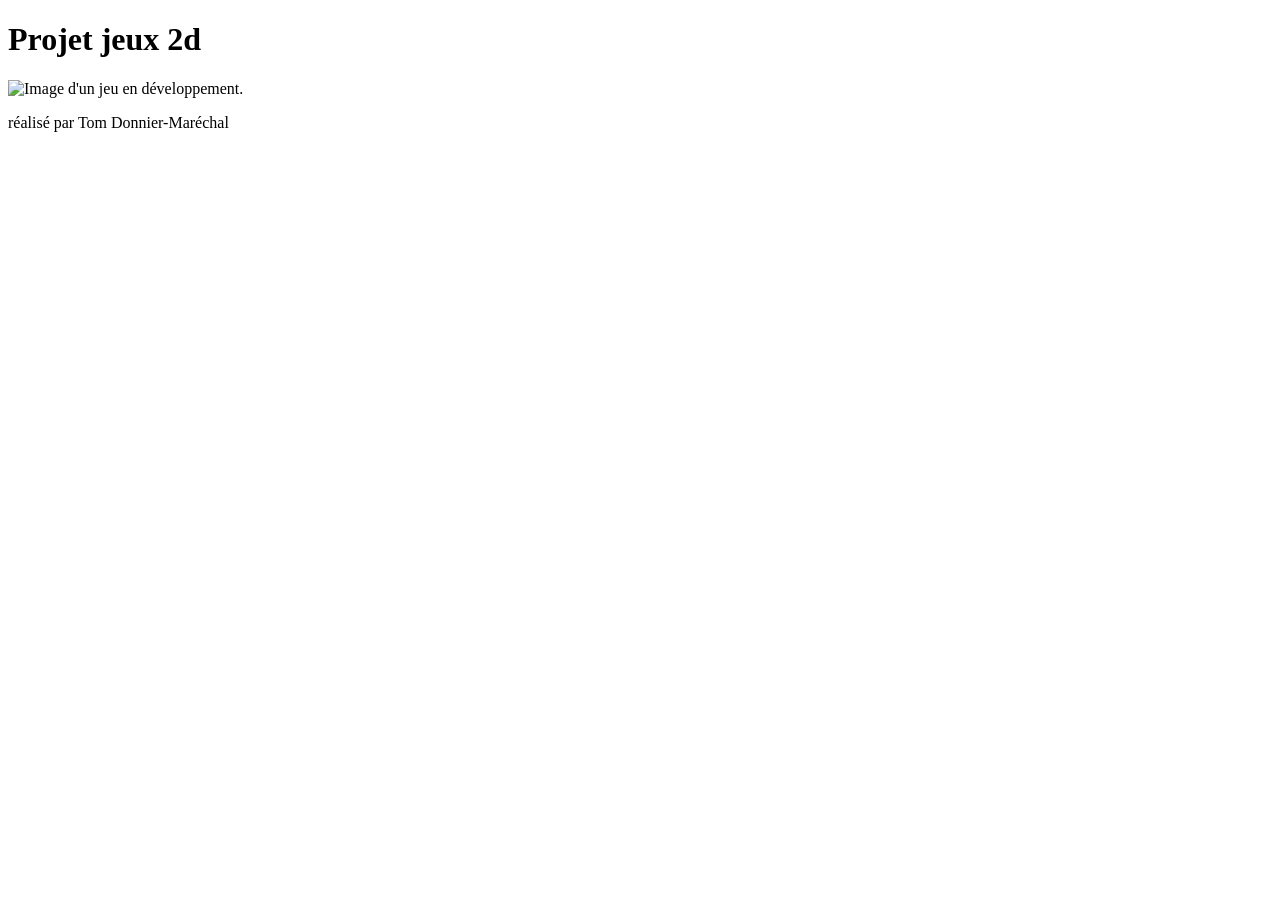
==== index.html @ 76d54f5c "html" ====
<!DOCTYPE html>
<html lang="en">

<head>
    <meta charset="UTF-8">
    <meta name="viewport" content="width=device-width, initial-scale=1.0">
    <title>Document</title>
</head>

<body>
    <header>
        <h1>Projet jeux 2d</h1>
        <img src="https://www.codeur.com/blog/wp-content/uploads/2020/07/gdevelop.jpg" alt="Image d'un jeu en développement.">

        <nav>


        </nav>
    </header>

    <main>
        <section>
            <article>

            </article>
        </section>
    </main>
    <footer>
        <p>réalisé par Tom Donnier-Maréchal</p>

    </footer>
</body>

</html>
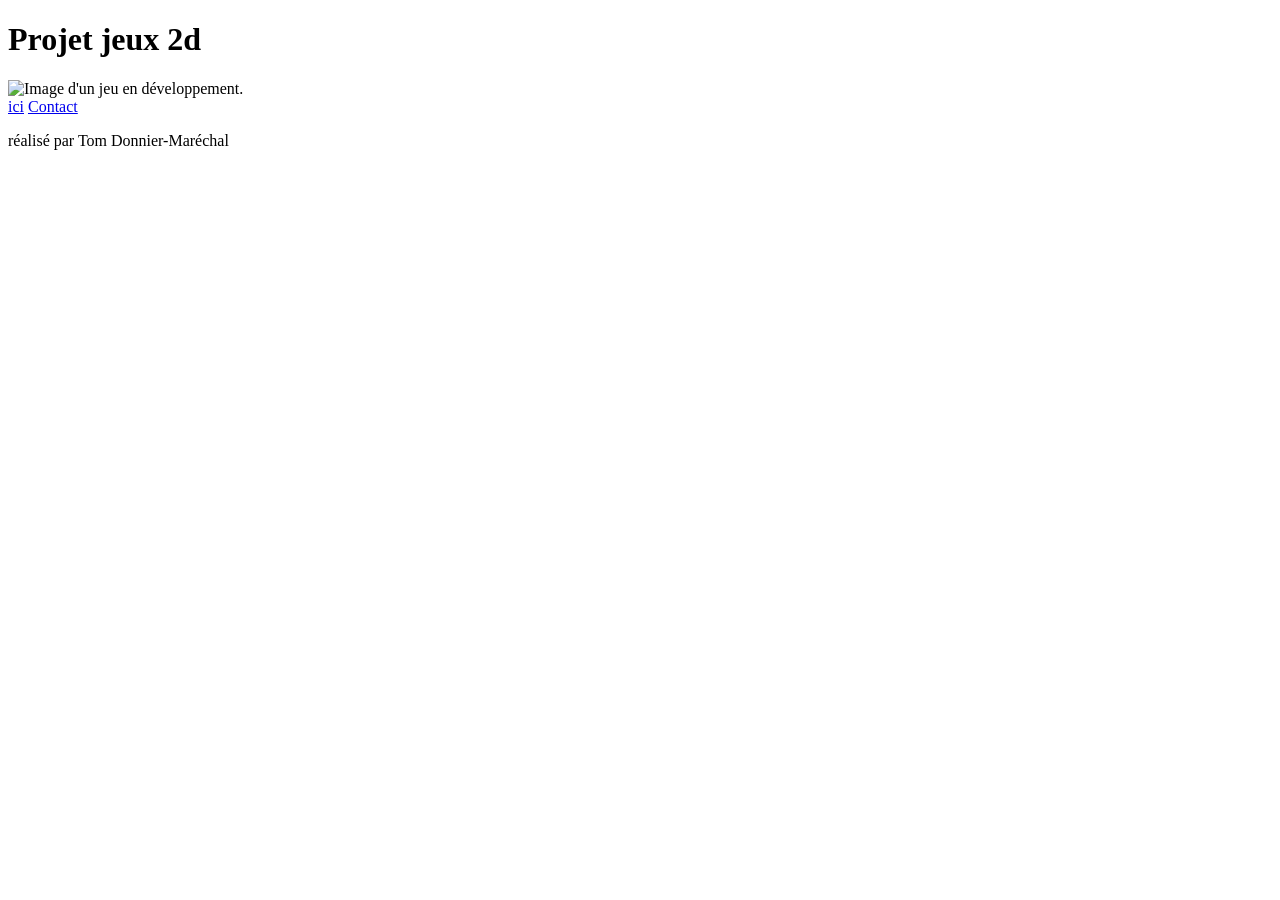
==== commit 9026288a: "feat: page Contact + mise en ligne" ====
--- a/index.html
+++ b/index.html
@@ -13,6 +13,8 @@
         <img src="https://www.codeur.com/blog/wp-content/uploads/2020/07/gdevelop.jpg" alt="Image d'un jeu en développement.">
 
         <nav>
+            <a href="./details.html">ici</a>
+            <a href="contact.html">Contact</a>
 
 
         </nav>
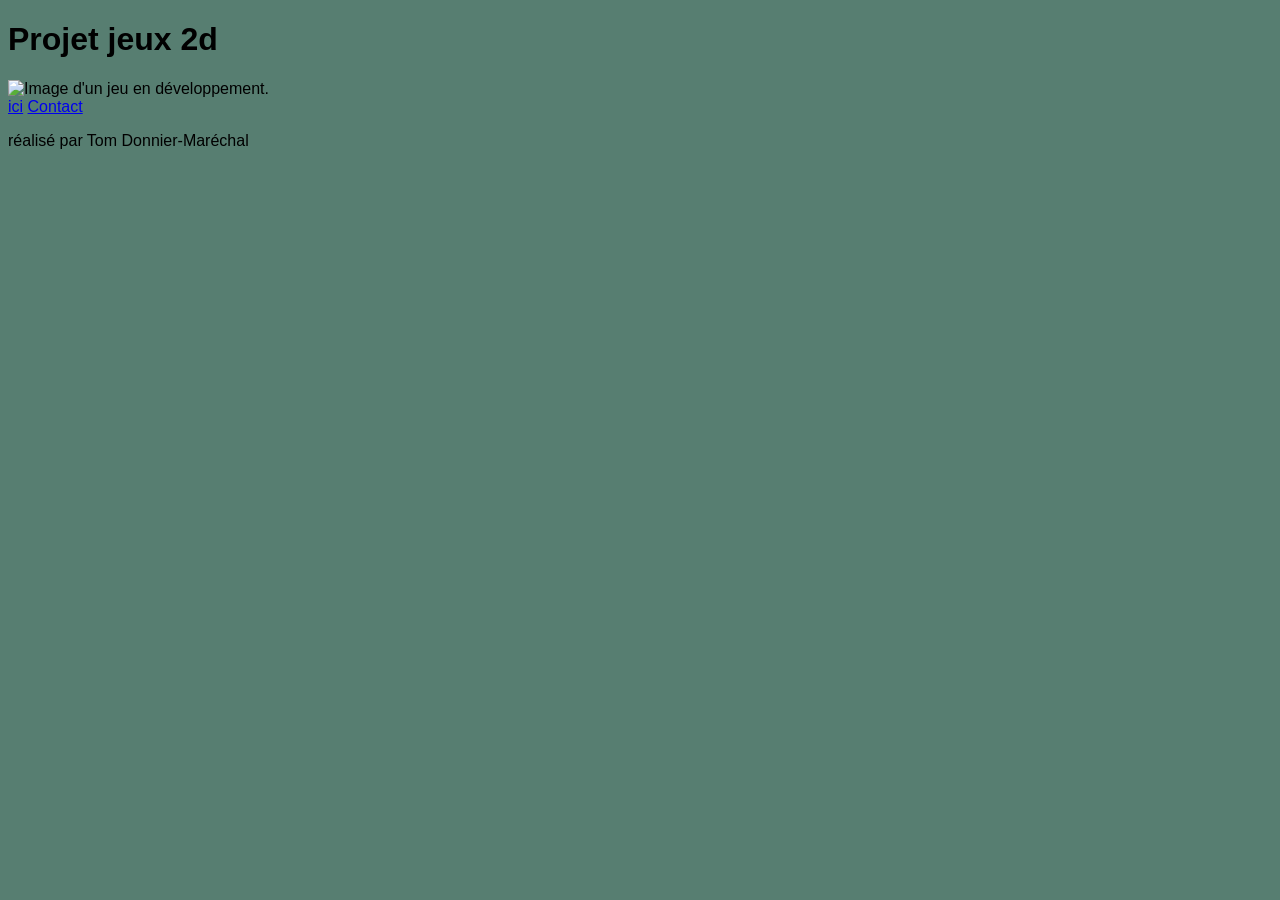
==== commit 0da10cdd: "feat: liaison CSS et styles globaux" ====
--- a/index.html
+++ b/index.html
@@ -2,6 +2,7 @@
 <html lang="en">
 
 <head>
+    <link rel="stylesheet" href="style.css">
     <meta charset="UTF-8">
     <meta name="viewport" content="width=device-width, initial-scale=1.0">
     <title>Document</title>
--- a/style.css
+++ b/style.css
@@ -0,0 +1,15 @@
+* { box-sizing: border-box; }
+body {
+    background-color:rgb(87, 126, 113);
+    font-family: Arial, Helvetica sans-serif;
+}
+/* Style pour le titre principal */
+#mon-titre-principal {
+    font-size: 20px;
+}
+
+.container{
+    max-width: 960px;
+    margin: 0 auto;
+    padding: 0 20px
+}
